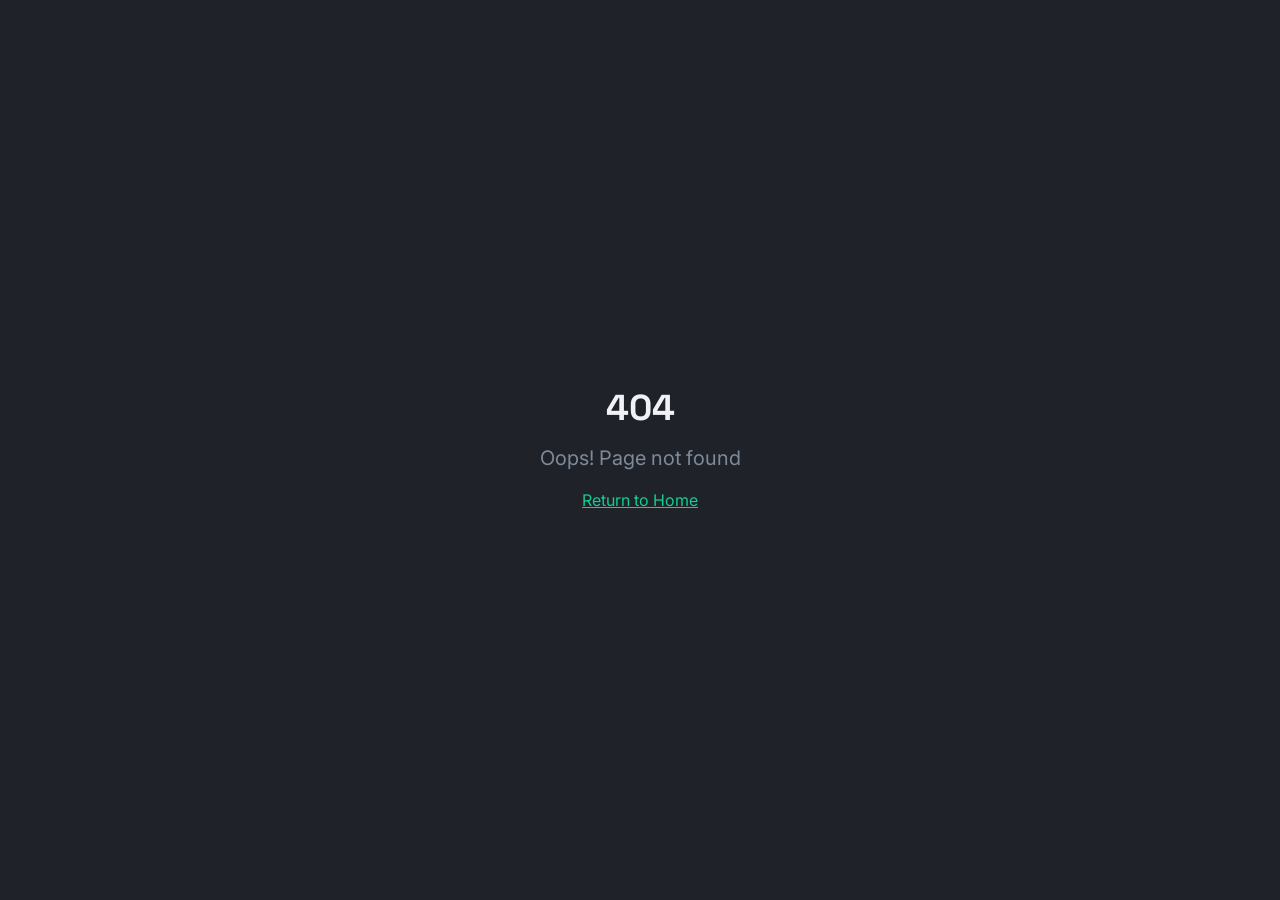
==== index.html @ d5537edb "Initial commit" ====
<!DOCTYPE html>
<html lang="en">
<head>
  <meta charset="UTF-8">
  <meta name="viewport" content="width=device-width, initial-scale=1.0">
  <title>Calculadora de Performance Imobiliária</title>
  <meta name="description" content="Simule a performance da sua imobiliária com campanhas de marketing">
  <link rel="preconnect" href="https://fonts.googleapis.com">
  <link rel="preconnect" href="https://fonts.gstatic.com" crossorigin>
  <link href="https://fonts.googleapis.com/css2?family=Inter:wght@400;500;600;700&family=Space+Grotesk:wght@400;500;600;700&display=swap" rel="stylesheet">
  <link rel="stylesheet" crossorigin href="/assets/index-DenTA7tx.css">
</head>
<body>
  <div id="root"></div>
  <script type="module" crossorigin src="/assets/index-PI33O_qY.js"></script>
</body>
</html>
---- assets/index-DenTA7tx.css ----
*,:before,:after{--tw-border-spacing-x: 0;--tw-border-spacing-y: 0;--tw-translate-x: 0;--tw-translate-y: 0;--tw-rotate: 0;--tw-skew-x: 0;--tw-skew-y: 0;--tw-scale-x: 1;--tw-scale-y: 1;--tw-pan-x: ;--tw-pan-y: ;--tw-pinch-zoom: ;--tw-scroll-snap-strictness: proximity;--tw-gradient-from-position: ;--tw-gradient-via-position: ;--tw-gradient-to-position: ;--tw-ordinal: ;--tw-slashed-zero: ;--tw-numeric-figure: ;--tw-numeric-spacing: ;--tw-numeric-fraction: ;--tw-ring-inset: ;--tw-ring-offset-width: 0px;--tw-ring-offset-color: #fff;--tw-ring-color: rgb(59 130 246 / .5);--tw-ring-offset-shadow: 0 0 #0000;--tw-ring-shadow: 0 0 #0000;--tw-shadow: 0 0 #0000;--tw-shadow-colored: 0 0 #0000;--tw-blur: ;--tw-brightness: ;--tw-contrast: ;--tw-grayscale: ;--tw-hue-rotate: ;--tw-invert: ;--tw-saturate: ;--tw-sepia: ;--tw-drop-shadow: ;--tw-backdrop-blur: ;--tw-backdrop-brightness: ;--tw-backdrop-contrast: ;--tw-backdrop-grayscale: ;--tw-backdrop-hue-rotate: ;--tw-backdrop-invert: ;--tw-backdrop-opacity: ;--tw-backdrop-saturate: ;--tw-backdrop-sepia: ;--tw-contain-size: ;--tw-contain-layout: ;--tw-contain-paint: ;--tw-contain-style: }::backdrop{--tw-border-spacing-x: 0;--tw-border-spacing-y: 0;--tw-translate-x: 0;--tw-translate-y: 0;--tw-rotate: 0;--tw-skew-x: 0;--tw-skew-y: 0;--tw-scale-x: 1;--tw-scale-y: 1;--tw-pan-x: ;--tw-pan-y: ;--tw-pinch-zoom: ;--tw-scroll-snap-strictness: proximity;--tw-gradient-from-position: ;--tw-gradient-via-position: ;--tw-gradient-to-position: ;--tw-ordinal: ;--tw-slashed-zero: ;--tw-numeric-figure: ;--tw-numeric-spacing: ;--tw-numeric-fraction: ;--tw-ring-inset: ;--tw-ring-offset-width: 0px;--tw-ring-offset-color: #fff;--tw-ring-color: rgb(59 130 246 / .5);--tw-ring-offset-shadow: 0 0 #0000;--tw-ring-shadow: 0 0 #0000;--tw-shadow: 0 0 #0000;--tw-shadow-colored: 0 0 #0000;--tw-blur: ;--tw-brightness: ;--tw-contrast: ;--tw-grayscale: ;--tw-hue-rotate: ;--tw-invert: ;--tw-saturate: ;--tw-sepia: ;--tw-drop-shadow: ;--tw-backdrop-blur: ;--tw-backdrop-brightness: ;--tw-backdrop-contrast: ;--tw-backdrop-grayscale: ;--tw-backdrop-hue-rotate: ;--tw-backdrop-invert: ;--tw-backdrop-opacity: ;--tw-backdrop-saturate: ;--tw-backdrop-sepia: ;--tw-contain-size: ;--tw-contain-layout: ;--tw-contain-paint: ;--tw-contain-style: }*,:before,:after{box-sizing:border-box;border-width:0;border-style:solid;border-color:#e5e7eb}:before,:after{--tw-content: ""}html,:host{line-height:1.5;-webkit-text-size-adjust:100%;-moz-tab-size:4;-o-tab-size:4;tab-size:4;font-family:ui-sans-serif,system-ui,sans-serif,"Apple Color Emoji","Segoe UI Emoji",Segoe UI Symbol,"Noto Color Emoji";font-feature-settings:normal;font-variation-settings:normal;-webkit-tap-highlight-color:transparent}body{margin:0;line-height:inherit}hr{height:0;color:inherit;border-top-width:1px}abbr:where([title]){-webkit-text-decoration:underline dotted;text-decoration:underline dotted}h1,h2,h3,h4,h5,h6{font-size:inherit;font-weight:inherit}a{color:inherit;text-decoration:inherit}b,strong{font-weight:bolder}code,kbd,samp,pre{font-family:ui-monospace,SFMono-Regular,Menlo,Monaco,Consolas,Liberation Mono,Courier New,monospace;font-feature-settings:normal;font-variation-settings:normal;font-size:1em}small{font-size:80%}sub,sup{font-size:75%;line-height:0;position:relative;vertical-align:baseline}sub{bottom:-.25em}sup{top:-.5em}table{text-indent:0;border-color:inherit;border-collapse:collapse}button,input,optgroup,select,textarea{font-family:inherit;font-feature-settings:inherit;font-variation-settings:inherit;font-size:100%;font-weight:inherit;line-height:inherit;letter-spacing:inherit;color:inherit;margin:0;padding:0}button,select{text-transform:none}button,input:where([type=button]),input:where([type=reset]),input:where([type=submit]){-webkit-appearance:button;background-color:transparent;background-image:none}:-moz-focusring{outline:auto}:-moz-ui-invalid{box-shadow:none}progress{vertical-align:baseline}::-webkit-inner-spin-button,::-webkit-outer-spin-button{height:auto}[type=search]{-webkit-appearance:textfield;outline-offset:-2px}::-webkit-search-decoration{-webkit-appearance:none}::-webkit-file-upload-button{-webkit-appearance:button;font:inherit}summary{display:list-item}blockquote,dl,dd,h1,h2,h3,h4,h5,h6,hr,figure,p,pre{margin:0}fieldset{margin:0;padding:0}legend{padding:0}ol,ul,menu{list-style:none;margin:0;padding:0}dialog{padding:0}textarea{resize:vertical}input::-moz-placeholder,textarea::-moz-placeholder{opacity:1;color:#9ca3af}input::placeholder,textarea::placeholder{opacity:1;color:#9ca3af}button,[role=button]{cursor:pointer}:disabled{cursor:default}img,svg,video,canvas,audio,iframe,embed,object{display:block;vertical-align:middle}img,video{max-width:100%;height:auto}[hidden]:where(:not([hidden=until-found])){display:none}:root{--background: 220 20% 7%;--foreground: 210 20% 95%;--card: 220 18% 10%;--card-foreground: 210 20% 95%;--popover: 220 18% 10%;--popover-foreground: 210 20% 95%;--primary: 160 84% 44%;--primary-foreground: 220 20% 7%;--secondary: 220 16% 16%;--secondary-foreground: 210 20% 85%;--muted: 220 14% 14%;--muted-foreground: 215 12% 55%;--accent: 160 60% 30%;--accent-foreground: 210 20% 95%;--destructive: 0 84.2% 60.2%;--destructive-foreground: 210 40% 98%;--border: 220 14% 18%;--input: 220 14% 18%;--ring: 160 84% 44%;--radius: .75rem;--sidebar-background: 220 18% 10%;--sidebar-foreground: 210 20% 85%;--sidebar-primary: 160 84% 44%;--sidebar-primary-foreground: 220 20% 7%;--sidebar-accent: 220 16% 16%;--sidebar-accent-foreground: 210 20% 85%;--sidebar-border: 220 14% 18%;--sidebar-ring: 160 84% 44%;--result-gradient-start: 160 84% 44%;--result-gradient-end: 175 70% 40%;--surface-glow: 160 84% 44%}*{border-color:hsl(var(--border))}body{background-color:hsl(var(--background));font-family:ui-sans-serif,system-ui,sans-serif,"Apple Color Emoji","Segoe UI Emoji",Segoe UI Symbol,"Noto Color Emoji";color:hsl(var(--foreground));font-family:Inter,sans-serif}h1,h2,h3,h4,h5,h6{font-family:Space Grotesk,sans-serif}.sr-only{position:absolute;width:1px;height:1px;padding:0;margin:-1px;overflow:hidden;clip:rect(0,0,0,0);white-space:nowrap;border-width:0}.pointer-events-none{pointer-events:none}.pointer-events-auto{pointer-events:auto}.visible{visibility:visible}.invisible{visibility:hidden}.fixed{position:fixed}.absolute{position:absolute}.relative{position:relative}.inset-0{top:0;right:0;bottom:0;left:0}.inset-x-0{left:0;right:0}.inset-y-0{top:0;bottom:0}.-bottom-12{bottom:-3rem}.-left-12{left:-3rem}.-right-12{right:-3rem}.-top-12{top:-3rem}.bottom-0{bottom:0}.left-0{left:0}.left-1{left:.25rem}.left-1\/2{left:50%}.left-2{left:.5rem}.left-\[50\%\]{left:50%}.right-0{right:0}.right-1{right:.25rem}.right-2{right:.5rem}.right-3{right:.75rem}.right-4{right:1rem}.top-0{top:0}.top-1\.5{top:.375rem}.top-1\/2{top:50%}.top-2{top:.5rem}.top-3\.5{top:.875rem}.top-4{top:1rem}.top-\[1px\]{top:1px}.top-\[50\%\]{top:50%}.top-\[60\%\]{top:60%}.top-full{top:100%}.z-10{z-index:10}.z-20{z-index:20}.z-50{z-index:50}.z-\[100\]{z-index:100}.z-\[1\]{z-index:1}.-mx-1{margin-left:-.25rem;margin-right:-.25rem}.mx-2{margin-left:.5rem;margin-right:.5rem}.mx-3\.5{margin-left:.875rem;margin-right:.875rem}.mx-auto{margin-left:auto;margin-right:auto}.my-0\.5{margin-top:.125rem;margin-bottom:.125rem}.my-1{margin-top:.25rem;margin-bottom:.25rem}.-ml-4{margin-left:-1rem}.-mt-4{margin-top:-1rem}.mb-1{margin-bottom:.25rem}.mb-12{margin-bottom:3rem}.mb-3{margin-bottom:.75rem}.mb-4{margin-bottom:1rem}.mb-5{margin-bottom:1.25rem}.ml-1{margin-left:.25rem}.ml-auto{margin-left:auto}.mr-2{margin-right:.5rem}.mt-1\.5{margin-top:.375rem}.mt-2{margin-top:.5rem}.mt-24{margin-top:6rem}.mt-4{margin-top:1rem}.mt-auto{margin-top:auto}.block{display:block}.inline-block{display:inline-block}.flex{display:flex}.inline-flex{display:inline-flex}.table{display:table}.grid{display:grid}.hidden{display:none}.aspect-square{aspect-ratio:1 / 1}.aspect-video{aspect-ratio:16 / 9}.size-4{width:1rem;height:1rem}.h-1\.5{height:.375rem}.h-10{height:2.5rem}.h-11{height:2.75rem}.h-12{height:3rem}.h-2{height:.5rem}.h-2\.5{height:.625rem}.h-3{height:.75rem}.h-3\.5{height:.875rem}.h-4{height:1rem}.h-5{height:1.25rem}.h-6{height:1.5rem}.h-7{height:1.75rem}.h-8{height:2rem}.h-9{height:2.25rem}.h-\[1px\]{height:1px}.h-\[var\(--radix-navigation-menu-viewport-height\)\]{height:var(--radix-navigation-menu-viewport-height)}.h-\[var\(--radix-select-trigger-height\)\]{height:var(--radix-select-trigger-height)}.h-auto{height:auto}.h-full{height:100%}.h-px{height:1px}.h-svh{height:100svh}.max-h-96{max-height:24rem}.max-h-\[300px\]{max-height:300px}.max-h-screen{max-height:100vh}.min-h-0{min-height:0px}.min-h-\[80px\]{min-height:80px}.min-h-screen{min-height:100vh}.min-h-svh{min-height:100svh}.w-0{width:0px}.w-1{width:.25rem}.w-10{width:2.5rem}.w-11{width:2.75rem}.w-2{width:.5rem}.w-2\.5{width:.625rem}.w-3{width:.75rem}.w-3\.5{width:.875rem}.w-3\/4{width:75%}.w-4{width:1rem}.w-5{width:1.25rem}.w-64{width:16rem}.w-7{width:1.75rem}.w-72{width:18rem}.w-8{width:2rem}.w-9{width:2.25rem}.w-\[--sidebar-width\]{width:var(--sidebar-width)}.w-\[100px\]{width:100px}.w-\[1px\]{width:1px}.w-auto{width:auto}.w-full{width:100%}.w-max{width:-moz-max-content;width:max-content}.w-px{width:1px}.min-w-0{min-width:0px}.min-w-5{min-width:1.25rem}.min-w-\[12rem\]{min-width:12rem}.min-w-\[8rem\]{min-width:8rem}.min-w-\[var\(--radix-select-trigger-width\)\]{min-width:var(--radix-select-trigger-width)}.max-w-6xl{max-width:72rem}.max-w-\[--skeleton-width\]{max-width:var(--skeleton-width)}.max-w-lg{max-width:32rem}.max-w-max{max-width:-moz-max-content;max-width:max-content}.flex-1{flex:1 1 0%}.shrink-0{flex-shrink:0}.grow{flex-grow:1}.grow-0{flex-grow:0}.basis-full{flex-basis:100%}.caption-bottom{caption-side:bottom}.border-collapse{border-collapse:collapse}.-translate-x-1\/2{--tw-translate-x: -50%;transform:translate(var(--tw-translate-x),var(--tw-translate-y)) rotate(var(--tw-rotate)) skew(var(--tw-skew-x)) skewY(var(--tw-skew-y)) scaleX(var(--tw-scale-x)) scaleY(var(--tw-scale-y))}.-translate-x-px{--tw-translate-x: -1px;transform:translate(var(--tw-translate-x),var(--tw-translate-y)) rotate(var(--tw-rotate)) skew(var(--tw-skew-x)) skewY(var(--tw-skew-y)) scaleX(var(--tw-scale-x)) scaleY(var(--tw-scale-y))}.-translate-y-1\/2{--tw-translate-y: -50%;transform:translate(var(--tw-translate-x),var(--tw-translate-y)) rotate(var(--tw-rotate)) skew(var(--tw-skew-x)) skewY(var(--tw-skew-y)) scaleX(var(--tw-scale-x)) scaleY(var(--tw-scale-y))}.translate-x-\[-50\%\]{--tw-translate-x: -50%;transform:translate(var(--tw-translate-x),var(--tw-translate-y)) rotate(var(--tw-rotate)) skew(var(--tw-skew-x)) skewY(var(--tw-skew-y)) scaleX(var(--tw-scale-x)) scaleY(var(--tw-scale-y))}.translate-x-px{--tw-translate-x: 1px;transform:translate(var(--tw-translate-x),var(--tw-translate-y)) rotate(var(--tw-rotate)) skew(var(--tw-skew-x)) skewY(var(--tw-skew-y)) scaleX(var(--tw-scale-x)) scaleY(var(--tw-scale-y))}.translate-y-\[-50\%\]{--tw-translate-y: -50%;transform:translate(var(--tw-translate-x),var(--tw-translate-y)) rotate(var(--tw-rotate)) skew(var(--tw-skew-x)) skewY(var(--tw-skew-y)) scaleX(var(--tw-scale-x)) scaleY(var(--tw-scale-y))}.rotate-45{--tw-rotate: 45deg;transform:translate(var(--tw-translate-x),var(--tw-translate-y)) rotate(var(--tw-rotate)) skew(var(--tw-skew-x)) skewY(var(--tw-skew-y)) scaleX(var(--tw-scale-x)) scaleY(var(--tw-scale-y))}.rotate-90{--tw-rotate: 90deg;transform:translate(var(--tw-translate-x),var(--tw-translate-y)) rotate(var(--tw-rotate)) skew(var(--tw-skew-x)) skewY(var(--tw-skew-y)) scaleX(var(--tw-scale-x)) scaleY(var(--tw-scale-y))}.transform{transform:translate(var(--tw-translate-x),var(--tw-translate-y)) rotate(var(--tw-rotate)) skew(var(--tw-skew-x)) skewY(var(--tw-skew-y)) scaleX(var(--tw-scale-x)) scaleY(var(--tw-scale-y))}@keyframes pulse{50%{opacity:.5}}.animate-pulse{animation:pulse 2s cubic-bezier(.4,0,.6,1) infinite}.cursor-default{cursor:default}.cursor-pointer{cursor:pointer}.touch-none{touch-action:none}.select-none{-webkit-user-select:none;-moz-user-select:none;user-select:none}.list-none{list-style-type:none}.grid-cols-1{grid-template-columns:repeat(1,minmax(0,1fr))}.grid-cols-2{grid-template-columns:repeat(2,minmax(0,1fr))}.flex-row{flex-direction:row}.flex-col{flex-direction:column}.flex-col-reverse{flex-direction:column-reverse}.flex-wrap{flex-wrap:wrap}.items-start{align-items:flex-start}.items-end{align-items:flex-end}.items-center{align-items:center}.items-stretch{align-items:stretch}.justify-center{justify-content:center}.justify-between{justify-content:space-between}.gap-1{gap:.25rem}.gap-1\.5{gap:.375rem}.gap-2{gap:.5rem}.gap-4{gap:1rem}.gap-8{gap:2rem}.space-x-1>:not([hidden])~:not([hidden]){--tw-space-x-reverse: 0;margin-right:calc(.25rem * var(--tw-space-x-reverse));margin-left:calc(.25rem * calc(1 - var(--tw-space-x-reverse)))}.space-x-4>:not([hidden])~:not([hidden]){--tw-space-x-reverse: 0;margin-right:calc(1rem * var(--tw-space-x-reverse));margin-left:calc(1rem * calc(1 - var(--tw-space-x-reverse)))}.space-y-1>:not([hidden])~:not([hidden]){--tw-space-y-reverse: 0;margin-top:calc(.25rem * calc(1 - var(--tw-space-y-reverse)));margin-bottom:calc(.25rem * var(--tw-space-y-reverse))}.space-y-1\.5>:not([hidden])~:not([hidden]){--tw-space-y-reverse: 0;margin-top:calc(.375rem * calc(1 - var(--tw-space-y-reverse)));margin-bottom:calc(.375rem * var(--tw-space-y-reverse))}.space-y-2>:not([hidden])~:not([hidden]){--tw-space-y-reverse: 0;margin-top:calc(.5rem * calc(1 - var(--tw-space-y-reverse)));margin-bottom:calc(.5rem * var(--tw-space-y-reverse))}.space-y-3>:not([hidden])~:not([hidden]){--tw-space-y-reverse: 0;margin-top:calc(.75rem * calc(1 - var(--tw-space-y-reverse)));margin-bottom:calc(.75rem * var(--tw-space-y-reverse))}.space-y-4>:not([hidden])~:not([hidden]){--tw-space-y-reverse: 0;margin-top:calc(1rem * calc(1 - var(--tw-space-y-reverse)));margin-bottom:calc(1rem * var(--tw-space-y-reverse))}.space-y-5>:not([hidden])~:not([hidden]){--tw-space-y-reverse: 0;margin-top:calc(1.25rem * calc(1 - var(--tw-space-y-reverse)));margin-bottom:calc(1.25rem * var(--tw-space-y-reverse))}.space-y-6>:not([hidden])~:not([hidden]){--tw-space-y-reverse: 0;margin-top:calc(1.5rem * calc(1 - var(--tw-space-y-reverse)));margin-bottom:calc(1.5rem * var(--tw-space-y-reverse))}.overflow-auto{overflow:auto}.overflow-hidden{overflow:hidden}.overflow-y-auto{overflow-y:auto}.overflow-x-hidden{overflow-x:hidden}.whitespace-nowrap{white-space:nowrap}.break-words{overflow-wrap:break-word}.rounded-2xl{border-radius:1rem}.rounded-\[2px\]{border-radius:2px}.rounded-\[inherit\]{border-radius:inherit}.rounded-full{border-radius:9999px}.rounded-lg{border-radius:var(--radius)}.rounded-md{border-radius:calc(var(--radius) - 2px)}.rounded-sm{border-radius:calc(var(--radius) - 4px)}.rounded-xl{border-radius:.75rem}.rounded-t-\[10px\]{border-top-left-radius:10px;border-top-right-radius:10px}.rounded-tl-sm{border-top-left-radius:calc(var(--radius) - 4px)}.border{border-width:1px}.border-2{border-width:2px}.border-\[1\.5px\]{border-width:1.5px}.border-y{border-top-width:1px;border-bottom-width:1px}.border-b{border-bottom-width:1px}.border-l{border-left-width:1px}.border-r{border-right-width:1px}.border-t{border-top-width:1px}.border-dashed{border-style:dashed}.border-\[--color-border\]{border-color:var(--color-border)}.border-border{border-color:hsl(var(--border))}.border-border\/50{border-color:hsl(var(--border) / .5)}.border-destructive{border-color:hsl(var(--destructive))}.border-destructive\/50{border-color:hsl(var(--destructive) / .5)}.border-input{border-color:hsl(var(--input))}.border-primary{border-color:hsl(var(--primary))}.border-primary\/20{border-color:hsl(var(--primary) / .2)}.border-primary\/25{border-color:hsl(var(--primary) / .25)}.border-sidebar-border{border-color:hsl(var(--sidebar-border))}.border-transparent{border-color:transparent}.border-l-transparent{border-left-color:transparent}.border-t-transparent{border-top-color:transparent}.bg-\[--color-bg\]{background-color:var(--color-bg)}.bg-accent{background-color:hsl(var(--accent))}.bg-amber-400{--tw-bg-opacity: 1;background-color:rgb(251 191 36 / var(--tw-bg-opacity, 1))}.bg-background{background-color:hsl(var(--background))}.bg-black\/80{background-color:#000c}.bg-border{background-color:hsl(var(--border))}.bg-card{background-color:hsl(var(--card))}.bg-destructive{background-color:hsl(var(--destructive))}.bg-emerald-400{--tw-bg-opacity: 1;background-color:rgb(52 211 153 / var(--tw-bg-opacity, 1))}.bg-foreground{background-color:hsl(var(--foreground))}.bg-muted{background-color:hsl(var(--muted))}.bg-muted\/50{background-color:hsl(var(--muted) / .5)}.bg-popover{background-color:hsl(var(--popover))}.bg-primary{background-color:hsl(var(--primary))}.bg-primary\/10{background-color:hsl(var(--primary) / .1)}.bg-red-400{--tw-bg-opacity: 1;background-color:rgb(248 113 113 / var(--tw-bg-opacity, 1))}.bg-secondary{background-color:hsl(var(--secondary))}.bg-sidebar{background-color:hsl(var(--sidebar-background))}.bg-sidebar-border{background-color:hsl(var(--sidebar-border))}.bg-sky-400{--tw-bg-opacity: 1;background-color:rgb(56 189 248 / var(--tw-bg-opacity, 1))}.bg-transparent{background-color:transparent}.bg-gradient-to-br{background-image:linear-gradient(to bottom right,var(--tw-gradient-stops))}.to-accent\/5{--tw-gradient-to: hsl(var(--accent) / .05) var(--tw-gradient-to-position)}.fill-current{fill:currentColor}.p-0{padding:0}.p-1{padding:.25rem}.p-2{padding:.5rem}.p-3{padding:.75rem}.p-4{padding:1rem}.p-6{padding:1.5rem}.p-\[1px\]{padding:1px}.px-1{padding-left:.25rem;padding-right:.25rem}.px-2{padding-left:.5rem;padding-right:.5rem}.px-2\.5{padding-left:.625rem;padding-right:.625rem}.px-3{padding-left:.75rem;padding-right:.75rem}.px-4{padding-left:1rem;padding-right:1rem}.px-5{padding-left:1.25rem;padding-right:1.25rem}.px-8{padding-left:2rem;padding-right:2rem}.py-0\.5{padding-top:.125rem;padding-bottom:.125rem}.py-1{padding-top:.25rem;padding-bottom:.25rem}.py-1\.5{padding-top:.375rem;padding-bottom:.375rem}.py-10{padding-top:2.5rem;padding-bottom:2.5rem}.py-2{padding-top:.5rem;padding-bottom:.5rem}.py-3{padding-top:.75rem;padding-bottom:.75rem}.py-3\.5{padding-top:.875rem;padding-bottom:.875rem}.py-4{padding-top:1rem;padding-bottom:1rem}.py-6{padding-top:1.5rem;padding-bottom:1.5rem}.pb-3{padding-bottom:.75rem}.pb-4{padding-bottom:1rem}.pl-2\.5{padding-left:.625rem}.pl-4{padding-left:1rem}.pl-8{padding-left:2rem}.pr-2{padding-right:.5rem}.pr-2\.5{padding-right:.625rem}.pr-8{padding-right:2rem}.pt-0{padding-top:0}.pt-1{padding-top:.25rem}.pt-3{padding-top:.75rem}.pt-4{padding-top:1rem}.pt-5{padding-top:1.25rem}.text-left{text-align:left}.text-center{text-align:center}.align-middle{vertical-align:middle}.font-mono{font-family:ui-monospace,SFMono-Regular,Menlo,Monaco,Consolas,Liberation Mono,Courier New,monospace}.text-2xl{font-size:1.5rem;line-height:2rem}.text-3xl{font-size:1.875rem;line-height:2.25rem}.text-4xl{font-size:2.25rem;line-height:2.5rem}.text-\[0\.8rem\]{font-size:.8rem}.text-\[10px\]{font-size:10px}.text-\[11px\]{font-size:11px}.text-base{font-size:1rem;line-height:1.5rem}.text-lg{font-size:1.125rem;line-height:1.75rem}.text-sm{font-size:.875rem;line-height:1.25rem}.text-xl{font-size:1.25rem;line-height:1.75rem}.text-xs{font-size:.75rem;line-height:1rem}.font-bold{font-weight:700}.font-medium{font-weight:500}.font-normal{font-weight:400}.font-semibold{font-weight:600}.uppercase{text-transform:uppercase}.tabular-nums{--tw-numeric-spacing: tabular-nums;font-variant-numeric:var(--tw-ordinal) var(--tw-slashed-zero) var(--tw-numeric-figure) var(--tw-numeric-spacing) var(--tw-numeric-fraction)}.leading-none{line-height:1}.leading-tight{line-height:1.25}.tracking-tight{letter-spacing:-.025em}.tracking-wider{letter-spacing:.05em}.tracking-widest{letter-spacing:.1em}.text-accent-foreground{color:hsl(var(--accent-foreground))}.text-amber-400{--tw-text-opacity: 1;color:rgb(251 191 36 / var(--tw-text-opacity, 1))}.text-card-foreground{color:hsl(var(--card-foreground))}.text-current{color:currentColor}.text-destructive{color:hsl(var(--destructive))}.text-destructive-foreground{color:hsl(var(--destructive-foreground))}.text-emerald-400{--tw-text-opacity: 1;color:rgb(52 211 153 / var(--tw-text-opacity, 1))}.text-foreground{color:hsl(var(--foreground))}.text-foreground\/50{color:hsl(var(--foreground) / .5)}.text-muted-foreground{color:hsl(var(--muted-foreground))}.text-muted-foreground\/60{color:hsl(var(--muted-foreground) / .6)}.text-popover-foreground{color:hsl(var(--popover-foreground))}.text-primary{color:hsl(var(--primary))}.text-primary-foreground{color:hsl(var(--primary-foreground))}.text-red-400{--tw-text-opacity: 1;color:rgb(248 113 113 / var(--tw-text-opacity, 1))}.text-secondary-foreground{color:hsl(var(--secondary-foreground))}.text-sidebar-foreground{color:hsl(var(--sidebar-foreground))}.text-sidebar-foreground\/70{color:hsl(var(--sidebar-foreground) / .7)}.text-sky-400{--tw-text-opacity: 1;color:rgb(56 189 248 / var(--tw-text-opacity, 1))}.underline{text-decoration-line:underline}.underline-offset-4{text-underline-offset:4px}.opacity-0{opacity:0}.opacity-50{opacity:.5}.opacity-60{opacity:.6}.opacity-70{opacity:.7}.opacity-90{opacity:.9}.shadow-\[0_0_0_1px_hsl\(var\(--sidebar-border\)\)\]{--tw-shadow: 0 0 0 1px hsl(var(--sidebar-border));--tw-shadow-colored: 0 0 0 1px var(--tw-shadow-color);box-shadow:var(--tw-ring-offset-shadow, 0 0 #0000),var(--tw-ring-shadow, 0 0 #0000),var(--tw-shadow)}.shadow-lg{--tw-shadow: 0 10px 15px -3px rgb(0 0 0 / .1), 0 4px 6px -4px rgb(0 0 0 / .1);--tw-shadow-colored: 0 10px 15px -3px var(--tw-shadow-color), 0 4px 6px -4px var(--tw-shadow-color);box-shadow:var(--tw-ring-offset-shadow, 0 0 #0000),var(--tw-ring-shadow, 0 0 #0000),var(--tw-shadow)}.shadow-md{--tw-shadow: 0 4px 6px -1px rgb(0 0 0 / .1), 0 2px 4px -2px rgb(0 0 0 / .1);--tw-shadow-colored: 0 4px 6px -1px var(--tw-shadow-color), 0 2px 4px -2px var(--tw-shadow-color);box-shadow:var(--tw-ring-offset-shadow, 0 0 #0000),var(--tw-ring-shadow, 0 0 #0000),var(--tw-shadow)}.shadow-none{--tw-shadow: 0 0 #0000;--tw-shadow-colored: 0 0 #0000;box-shadow:var(--tw-ring-offset-shadow, 0 0 #0000),var(--tw-ring-shadow, 0 0 #0000),var(--tw-shadow)}.shadow-sm{--tw-shadow: 0 1px 2px 0 rgb(0 0 0 / .05);--tw-shadow-colored: 0 1px 2px 0 var(--tw-shadow-color);box-shadow:var(--tw-ring-offset-shadow, 0 0 #0000),var(--tw-ring-shadow, 0 0 #0000),var(--tw-shadow)}.shadow-xl{--tw-shadow: 0 20px 25px -5px rgb(0 0 0 / .1), 0 8px 10px -6px rgb(0 0 0 / .1);--tw-shadow-colored: 0 20px 25px -5px var(--tw-shadow-color), 0 8px 10px -6px var(--tw-shadow-color);box-shadow:var(--tw-ring-offset-shadow, 0 0 #0000),var(--tw-ring-shadow, 0 0 #0000),var(--tw-shadow)}.shadow-black\/20{--tw-shadow-color: rgb(0 0 0 / .2);--tw-shadow: var(--tw-shadow-colored)}.shadow-primary\/5{--tw-shadow-color: hsl(var(--primary) / .05);--tw-shadow: var(--tw-shadow-colored)}.outline-none{outline:2px solid transparent;outline-offset:2px}.outline{outline-style:solid}.ring-0{--tw-ring-offset-shadow: var(--tw-ring-inset) 0 0 0 var(--tw-ring-offset-width) var(--tw-ring-offset-color);--tw-ring-shadow: var(--tw-ring-inset) 0 0 0 calc(0px + var(--tw-ring-offset-width)) var(--tw-ring-color);box-shadow:var(--tw-ring-offset-shadow),var(--tw-ring-shadow),var(--tw-shadow, 0 0 #0000)}.ring-2{--tw-ring-offset-shadow: var(--tw-ring-inset) 0 0 0 var(--tw-ring-offset-width) var(--tw-ring-offset-color);--tw-ring-shadow: var(--tw-ring-inset) 0 0 0 calc(2px + var(--tw-ring-offset-width)) var(--tw-ring-color);box-shadow:var(--tw-ring-offset-shadow),var(--tw-ring-shadow),var(--tw-shadow, 0 0 #0000)}.ring-ring{--tw-ring-color: hsl(var(--ring))}.ring-sidebar-ring{--tw-ring-color: hsl(var(--sidebar-ring))}.ring-offset-background{--tw-ring-offset-color: hsl(var(--background))}.filter{filter:var(--tw-blur) var(--tw-brightness) var(--tw-contrast) var(--tw-grayscale) var(--tw-hue-rotate) var(--tw-invert) var(--tw-saturate) var(--tw-sepia) var(--tw-drop-shadow)}.transition{transition-property:color,background-color,border-color,text-decoration-color,fill,stroke,opacity,box-shadow,transform,filter,-webkit-backdrop-filter;transition-property:color,background-color,border-color,text-decoration-color,fill,stroke,opacity,box-shadow,transform,filter,backdrop-filter;transition-property:color,background-color,border-color,text-decoration-color,fill,stroke,opacity,box-shadow,transform,filter,backdrop-filter,-webkit-backdrop-filter;transition-timing-function:cubic-bezier(.4,0,.2,1);transition-duration:.15s}.transition-\[left\,right\,width\]{transition-property:left,right,width;transition-timing-function:cubic-bezier(.4,0,.2,1);transition-duration:.15s}.transition-\[margin\,opa\]{transition-property:margin,opa;transition-timing-function:cubic-bezier(.4,0,.2,1);transition-duration:.15s}.transition-\[width\,height\,padding\]{transition-property:width,height,padding;transition-timing-function:cubic-bezier(.4,0,.2,1);transition-duration:.15s}.transition-\[width\]{transition-property:width;transition-timing-function:cubic-bezier(.4,0,.2,1);transition-duration:.15s}.transition-all{transition-property:all;transition-timing-function:cubic-bezier(.4,0,.2,1);transition-duration:.15s}.transition-colors{transition-property:color,background-color,border-color,text-decoration-color,fill,stroke;transition-timing-function:cubic-bezier(.4,0,.2,1);transition-duration:.15s}.transition-opacity{transition-property:opacity;transition-timing-function:cubic-bezier(.4,0,.2,1);transition-duration:.15s}.transition-transform{transition-property:transform;transition-timing-function:cubic-bezier(.4,0,.2,1);transition-duration:.15s}.duration-1000{transition-duration:1s}.duration-200{transition-duration:.2s}.duration-300{transition-duration:.3s}.ease-in-out{transition-timing-function:cubic-bezier(.4,0,.2,1)}.ease-linear{transition-timing-function:linear}@keyframes enter{0%{opacity:var(--tw-enter-opacity, 1);transform:translate3d(var(--tw-enter-translate-x, 0),var(--tw-enter-translate-y, 0),0) scale3d(var(--tw-enter-scale, 1),var(--tw-enter-scale, 1),var(--tw-enter-scale, 1)) rotate(var(--tw-enter-rotate, 0))}}@keyframes exit{to{opacity:var(--tw-exit-opacity, 1);transform:translate3d(var(--tw-exit-translate-x, 0),var(--tw-exit-translate-y, 0),0) scale3d(var(--tw-exit-scale, 1),var(--tw-exit-scale, 1),var(--tw-exit-scale, 1)) rotate(var(--tw-exit-rotate, 0))}}.animate-in{animation-name:enter;animation-duration:.15s;--tw-enter-opacity: initial;--tw-enter-scale: initial;--tw-enter-rotate: initial;--tw-enter-translate-x: initial;--tw-enter-translate-y: initial}.fade-in-0{--tw-enter-opacity: 0}.fade-in-80{--tw-enter-opacity: .8}.zoom-in-95{--tw-enter-scale: .95}.duration-1000{animation-duration:1s}.duration-200{animation-duration:.2s}.duration-300{animation-duration:.3s}.ease-in-out{animation-timing-function:cubic-bezier(.4,0,.2,1)}.ease-linear{animation-timing-function:linear}.file\:border-0::file-selector-button{border-width:0px}.file\:bg-transparent::file-selector-button{background-color:transparent}.file\:text-sm::file-selector-button{font-size:.875rem;line-height:1.25rem}.file\:font-medium::file-selector-button{font-weight:500}.file\:text-foreground::file-selector-button{color:hsl(var(--foreground))}.placeholder\:text-muted-foreground::-moz-placeholder{color:hsl(var(--muted-foreground))}.placeholder\:text-muted-foreground::placeholder{color:hsl(var(--muted-foreground))}.after\:absolute:after{content:var(--tw-content);position:absolute}.after\:-inset-2:after{content:var(--tw-content);top:-.5rem;right:-.5rem;bottom:-.5rem;left:-.5rem}.after\:inset-y-0:after{content:var(--tw-content);top:0;bottom:0}.after\:left-1\/2:after{content:var(--tw-content);left:50%}.after\:w-1:after{content:var(--tw-content);width:.25rem}.after\:w-\[2px\]:after{content:var(--tw-content);width:2px}.after\:-translate-x-1\/2:after{content:var(--tw-content);--tw-translate-x: -50%;transform:translate(var(--tw-translate-x),var(--tw-translate-y)) rotate(var(--tw-rotate)) skew(var(--tw-skew-x)) skewY(var(--tw-skew-y)) scaleX(var(--tw-scale-x)) scaleY(var(--tw-scale-y))}.first\:rounded-l-md:first-child{border-top-left-radius:calc(var(--radius) - 2px);border-bottom-left-radius:calc(var(--radius) - 2px)}.first\:border-l:first-child{border-left-width:1px}.last\:rounded-r-md:last-child{border-top-right-radius:calc(var(--radius) - 2px);border-bottom-right-radius:calc(var(--radius) - 2px)}.focus-within\:relative:focus-within{position:relative}.focus-within\:z-20:focus-within{z-index:20}.hover\:border-muted-foreground\/20:hover{border-color:hsl(var(--muted-foreground) / .2)}.hover\:bg-accent:hover{background-color:hsl(var(--accent))}.hover\:bg-destructive\/80:hover{background-color:hsl(var(--destructive) / .8)}.hover\:bg-destructive\/90:hover{background-color:hsl(var(--destructive) / .9)}.hover\:bg-muted:hover{background-color:hsl(var(--muted))}.hover\:bg-muted\/50:hover{background-color:hsl(var(--muted) / .5)}.hover\:bg-primary:hover{background-color:hsl(var(--primary))}.hover\:bg-primary\/80:hover{background-color:hsl(var(--primary) / .8)}.hover\:bg-primary\/90:hover{background-color:hsl(var(--primary) / .9)}.hover\:bg-secondary:hover{background-color:hsl(var(--secondary))}.hover\:bg-secondary\/80:hover{background-color:hsl(var(--secondary) / .8)}.hover\:bg-sidebar-accent:hover{background-color:hsl(var(--sidebar-accent))}.hover\:text-accent-foreground:hover{color:hsl(var(--accent-foreground))}.hover\:text-foreground:hover{color:hsl(var(--foreground))}.hover\:text-muted-foreground:hover{color:hsl(var(--muted-foreground))}.hover\:text-primary-foreground:hover{color:hsl(var(--primary-foreground))}.hover\:text-primary\/90:hover{color:hsl(var(--primary) / .9)}.hover\:text-sidebar-accent-foreground:hover{color:hsl(var(--sidebar-accent-foreground))}.hover\:underline:hover{text-decoration-line:underline}.hover\:opacity-100:hover{opacity:1}.hover\:shadow-\[0_0_0_1px_hsl\(var\(--sidebar-accent\)\)\]:hover{--tw-shadow: 0 0 0 1px hsl(var(--sidebar-accent));--tw-shadow-colored: 0 0 0 1px var(--tw-shadow-color);box-shadow:var(--tw-ring-offset-shadow, 0 0 #0000),var(--tw-ring-shadow, 0 0 #0000),var(--tw-shadow)}.hover\:after\:bg-sidebar-border:hover:after{content:var(--tw-content);background-color:hsl(var(--sidebar-border))}.focus\:bg-accent:focus{background-color:hsl(var(--accent))}.focus\:bg-primary:focus{background-color:hsl(var(--primary))}.focus\:text-accent-foreground:focus{color:hsl(var(--accent-foreground))}.focus\:text-primary-foreground:focus{color:hsl(var(--primary-foreground))}.focus\:opacity-100:focus{opacity:1}.focus\:outline-none:focus{outline:2px solid transparent;outline-offset:2px}.focus\:ring-2:focus{--tw-ring-offset-shadow: var(--tw-ring-inset) 0 0 0 var(--tw-ring-offset-width) var(--tw-ring-offset-color);--tw-ring-shadow: var(--tw-ring-inset) 0 0 0 calc(2px + var(--tw-ring-offset-width)) var(--tw-ring-color);box-shadow:var(--tw-ring-offset-shadow),var(--tw-ring-shadow),var(--tw-shadow, 0 0 #0000)}.focus\:ring-ring:focus{--tw-ring-color: hsl(var(--ring))}.focus\:ring-offset-2:focus{--tw-ring-offset-width: 2px}.focus-visible\:outline-none:focus-visible{outline:2px solid transparent;outline-offset:2px}.focus-visible\:ring-1:focus-visible{--tw-ring-offset-shadow: var(--tw-ring-inset) 0 0 0 var(--tw-ring-offset-width) var(--tw-ring-offset-color);--tw-ring-shadow: var(--tw-ring-inset) 0 0 0 calc(1px + var(--tw-ring-offset-width)) var(--tw-ring-color);box-shadow:var(--tw-ring-offset-shadow),var(--tw-ring-shadow),var(--tw-shadow, 0 0 #0000)}.focus-visible\:ring-2:focus-visible{--tw-ring-offset-shadow: var(--tw-ring-inset) 0 0 0 var(--tw-ring-offset-width) var(--tw-ring-offset-color);--tw-ring-shadow: var(--tw-ring-inset) 0 0 0 calc(2px + var(--tw-ring-offset-width)) var(--tw-ring-color);box-shadow:var(--tw-ring-offset-shadow),var(--tw-ring-shadow),var(--tw-shadow, 0 0 #0000)}.focus-visible\:ring-ring:focus-visible{--tw-ring-color: hsl(var(--ring))}.focus-visible\:ring-sidebar-ring:focus-visible{--tw-ring-color: hsl(var(--sidebar-ring))}.focus-visible\:ring-offset-1:focus-visible{--tw-ring-offset-width: 1px}.focus-visible\:ring-offset-2:focus-visible{--tw-ring-offset-width: 2px}.focus-visible\:ring-offset-background:focus-visible{--tw-ring-offset-color: hsl(var(--background))}.active\:bg-sidebar-accent:active{background-color:hsl(var(--sidebar-accent))}.active\:text-sidebar-accent-foreground:active{color:hsl(var(--sidebar-accent-foreground))}.disabled\:pointer-events-none:disabled{pointer-events:none}.disabled\:cursor-not-allowed:disabled{cursor:not-allowed}.disabled\:opacity-50:disabled{opacity:.5}.group\/menu-item:focus-within .group-focus-within\/menu-item\:opacity-100{opacity:1}.group\/menu-item:hover .group-hover\/menu-item\:opacity-100,.group:hover .group-hover\:opacity-100{opacity:1}.group.destructive .group-\[\.destructive\]\:border-muted\/40{border-color:hsl(var(--muted) / .4)}.group.toaster .group-\[\.toaster\]\:border-border{border-color:hsl(var(--border))}.group.toast .group-\[\.toast\]\:bg-muted{background-color:hsl(var(--muted))}.group.toast .group-\[\.toast\]\:bg-primary{background-color:hsl(var(--primary))}.group.toaster .group-\[\.toaster\]\:bg-background{background-color:hsl(var(--background))}.group.destructive .group-\[\.destructive\]\:text-red-300{--tw-text-opacity: 1;color:rgb(252 165 165 / var(--tw-text-opacity, 1))}.group.toast .group-\[\.toast\]\:text-muted-foreground{color:hsl(var(--muted-foreground))}.group.toast .group-\[\.toast\]\:text-primary-foreground{color:hsl(var(--primary-foreground))}.group.toaster .group-\[\.toaster\]\:text-foreground{color:hsl(var(--foreground))}.group.toaster .group-\[\.toaster\]\:shadow-lg{--tw-shadow: 0 10px 15px -3px rgb(0 0 0 / .1), 0 4px 6px -4px rgb(0 0 0 / .1);--tw-shadow-colored: 0 10px 15px -3px var(--tw-shadow-color), 0 4px 6px -4px var(--tw-shadow-color);box-shadow:var(--tw-ring-offset-shadow, 0 0 #0000),var(--tw-ring-shadow, 0 0 #0000),var(--tw-shadow)}.group.destructive .group-\[\.destructive\]\:hover\:border-destructive\/30:hover{border-color:hsl(var(--destructive) / .3)}.group.destructive .group-\[\.destructive\]\:hover\:bg-destructive:hover{background-color:hsl(var(--destructive))}.group.destructive .group-\[\.destructive\]\:hover\:text-destructive-foreground:hover{color:hsl(var(--destructive-foreground))}.group.destructive .group-\[\.destructive\]\:hover\:text-red-50:hover{--tw-text-opacity: 1;color:rgb(254 242 242 / var(--tw-text-opacity, 1))}.group.destructive .group-\[\.destructive\]\:focus\:ring-destructive:focus{--tw-ring-color: hsl(var(--destructive))}.group.destructive .group-\[\.destructive\]\:focus\:ring-red-400:focus{--tw-ring-opacity: 1;--tw-ring-color: rgb(248 113 113 / var(--tw-ring-opacity, 1))}.group.destructive .group-\[\.destructive\]\:focus\:ring-offset-red-600:focus{--tw-ring-offset-color: #dc2626}.peer\/menu-button:hover~.peer-hover\/menu-button\:text-sidebar-accent-foreground{color:hsl(var(--sidebar-accent-foreground))}.peer:disabled~.peer-disabled\:cursor-not-allowed{cursor:not-allowed}.peer:disabled~.peer-disabled\:opacity-70{opacity:.7}.has-\[\[data-variant\=inset\]\]\:bg-sidebar:has([data-variant=inset]){background-color:hsl(var(--sidebar-background))}.has-\[\:disabled\]\:opacity-50:has(:disabled){opacity:.5}.group\/menu-item:has([data-sidebar=menu-action]) .group-has-\[\[data-sidebar\=menu-action\]\]\/menu-item\:pr-8{padding-right:2rem}.aria-disabled\:pointer-events-none[aria-disabled=true]{pointer-events:none}.aria-disabled\:opacity-50[aria-disabled=true]{opacity:.5}.aria-selected\:bg-accent[aria-selected=true]{background-color:hsl(var(--accent))}.aria-selected\:bg-accent\/50[aria-selected=true]{background-color:hsl(var(--accent) / .5)}.aria-selected\:text-accent-foreground[aria-selected=true]{color:hsl(var(--accent-foreground))}.aria-selected\:text-muted-foreground[aria-selected=true]{color:hsl(var(--muted-foreground))}.aria-selected\:opacity-100[aria-selected=true]{opacity:1}.aria-selected\:opacity-30[aria-selected=true]{opacity:.3}.data-\[disabled\=true\]\:pointer-events-none[data-disabled=true],.data-\[disabled\]\:pointer-events-none[data-disabled]{pointer-events:none}.data-\[panel-group-direction\=vertical\]\:h-px[data-panel-group-direction=vertical]{height:1px}.data-\[panel-group-direction\=vertical\]\:w-full[data-panel-group-direction=vertical]{width:100%}.data-\[side\=bottom\]\:translate-y-1[data-side=bottom]{--tw-translate-y: .25rem;transform:translate(var(--tw-translate-x),var(--tw-translate-y)) rotate(var(--tw-rotate)) skew(var(--tw-skew-x)) skewY(var(--tw-skew-y)) scaleX(var(--tw-scale-x)) scaleY(var(--tw-scale-y))}.data-\[side\=left\]\:-translate-x-1[data-side=left]{--tw-translate-x: -.25rem;transform:translate(var(--tw-translate-x),var(--tw-translate-y)) rotate(var(--tw-rotate)) skew(var(--tw-skew-x)) skewY(var(--tw-skew-y)) scaleX(var(--tw-scale-x)) scaleY(var(--tw-scale-y))}.data-\[side\=right\]\:translate-x-1[data-side=right]{--tw-translate-x: .25rem;transform:translate(var(--tw-translate-x),var(--tw-translate-y)) rotate(var(--tw-rotate)) skew(var(--tw-skew-x)) skewY(var(--tw-skew-y)) scaleX(var(--tw-scale-x)) scaleY(var(--tw-scale-y))}.data-\[side\=top\]\:-translate-y-1[data-side=top]{--tw-translate-y: -.25rem;transform:translate(var(--tw-translate-x),var(--tw-translate-y)) rotate(var(--tw-rotate)) skew(var(--tw-skew-x)) skewY(var(--tw-skew-y)) scaleX(var(--tw-scale-x)) scaleY(var(--tw-scale-y))}.data-\[state\=checked\]\:translate-x-5[data-state=checked]{--tw-translate-x: 1.25rem;transform:translate(var(--tw-translate-x),var(--tw-translate-y)) rotate(var(--tw-rotate)) skew(var(--tw-skew-x)) skewY(var(--tw-skew-y)) scaleX(var(--tw-scale-x)) scaleY(var(--tw-scale-y))}.data-\[state\=unchecked\]\:translate-x-0[data-state=unchecked],.data-\[swipe\=cancel\]\:translate-x-0[data-swipe=cancel]{--tw-translate-x: 0px;transform:translate(var(--tw-translate-x),var(--tw-translate-y)) rotate(var(--tw-rotate)) skew(var(--tw-skew-x)) skewY(var(--tw-skew-y)) scaleX(var(--tw-scale-x)) scaleY(var(--tw-scale-y))}.data-\[swipe\=end\]\:translate-x-\[var\(--radix-toast-swipe-end-x\)\][data-swipe=end]{--tw-translate-x: var(--radix-toast-swipe-end-x);transform:translate(var(--tw-translate-x),var(--tw-translate-y)) rotate(var(--tw-rotate)) skew(var(--tw-skew-x)) skewY(var(--tw-skew-y)) scaleX(var(--tw-scale-x)) scaleY(var(--tw-scale-y))}.data-\[swipe\=move\]\:translate-x-\[var\(--radix-toast-swipe-move-x\)\][data-swipe=move]{--tw-translate-x: var(--radix-toast-swipe-move-x);transform:translate(var(--tw-translate-x),var(--tw-translate-y)) rotate(var(--tw-rotate)) skew(var(--tw-skew-x)) skewY(var(--tw-skew-y)) scaleX(var(--tw-scale-x)) scaleY(var(--tw-scale-y))}@keyframes accordion-up{0%{height:var(--radix-accordion-content-height)}to{height:0}}.data-\[state\=closed\]\:animate-accordion-up[data-state=closed]{animation:accordion-up .2s ease-out}@keyframes accordion-down{0%{height:0}to{height:var(--radix-accordion-content-height)}}.data-\[state\=open\]\:animate-accordion-down[data-state=open]{animation:accordion-down .2s ease-out}.data-\[panel-group-direction\=vertical\]\:flex-col[data-panel-group-direction=vertical]{flex-direction:column}.data-\[active\=true\]\:bg-sidebar-accent[data-active=true]{background-color:hsl(var(--sidebar-accent))}.data-\[active\]\:bg-accent\/50[data-active]{background-color:hsl(var(--accent) / .5)}.data-\[selected\=\'true\'\]\:bg-accent[data-selected=true]{background-color:hsl(var(--accent))}.data-\[state\=active\]\:bg-background[data-state=active]{background-color:hsl(var(--background))}.data-\[state\=checked\]\:bg-primary[data-state=checked]{background-color:hsl(var(--primary))}.data-\[state\=on\]\:bg-accent[data-state=on],.data-\[state\=open\]\:bg-accent[data-state=open]{background-color:hsl(var(--accent))}.data-\[state\=open\]\:bg-accent\/50[data-state=open]{background-color:hsl(var(--accent) / .5)}.data-\[state\=open\]\:bg-secondary[data-state=open]{background-color:hsl(var(--secondary))}.data-\[state\=selected\]\:bg-muted[data-state=selected]{background-color:hsl(var(--muted))}.data-\[state\=unchecked\]\:bg-input[data-state=unchecked]{background-color:hsl(var(--input))}.data-\[active\=true\]\:font-medium[data-active=true]{font-weight:500}.data-\[active\=true\]\:text-sidebar-accent-foreground[data-active=true]{color:hsl(var(--sidebar-accent-foreground))}.data-\[selected\=true\]\:text-accent-foreground[data-selected=true]{color:hsl(var(--accent-foreground))}.data-\[state\=active\]\:text-foreground[data-state=active]{color:hsl(var(--foreground))}.data-\[state\=checked\]\:text-primary-foreground[data-state=checked]{color:hsl(var(--primary-foreground))}.data-\[state\=on\]\:text-accent-foreground[data-state=on],.data-\[state\=open\]\:text-accent-foreground[data-state=open]{color:hsl(var(--accent-foreground))}.data-\[state\=open\]\:text-muted-foreground[data-state=open]{color:hsl(var(--muted-foreground))}.data-\[disabled\=true\]\:opacity-50[data-disabled=true],.data-\[disabled\]\:opacity-50[data-disabled]{opacity:.5}.data-\[state\=open\]\:opacity-100[data-state=open]{opacity:1}.data-\[state\=active\]\:shadow-sm[data-state=active]{--tw-shadow: 0 1px 2px 0 rgb(0 0 0 / .05);--tw-shadow-colored: 0 1px 2px 0 var(--tw-shadow-color);box-shadow:var(--tw-ring-offset-shadow, 0 0 #0000),var(--tw-ring-shadow, 0 0 #0000),var(--tw-shadow)}.data-\[swipe\=move\]\:transition-none[data-swipe=move]{transition-property:none}.data-\[state\=closed\]\:duration-300[data-state=closed]{transition-duration:.3s}.data-\[state\=open\]\:duration-500[data-state=open]{transition-duration:.5s}.data-\[motion\^\=from-\]\:animate-in[data-motion^=from-],.data-\[state\=open\]\:animate-in[data-state=open],.data-\[state\=visible\]\:animate-in[data-state=visible]{animation-name:enter;animation-duration:.15s;--tw-enter-opacity: initial;--tw-enter-scale: initial;--tw-enter-rotate: initial;--tw-enter-translate-x: initial;--tw-enter-translate-y: initial}.data-\[motion\^\=to-\]\:animate-out[data-motion^=to-],.data-\[state\=closed\]\:animate-out[data-state=closed],.data-\[state\=hidden\]\:animate-out[data-state=hidden],.data-\[swipe\=end\]\:animate-out[data-swipe=end]{animation-name:exit;animation-duration:.15s;--tw-exit-opacity: initial;--tw-exit-scale: initial;--tw-exit-rotate: initial;--tw-exit-translate-x: initial;--tw-exit-translate-y: initial}.data-\[motion\^\=from-\]\:fade-in[data-motion^=from-]{--tw-enter-opacity: 0}.data-\[motion\^\=to-\]\:fade-out[data-motion^=to-],.data-\[state\=closed\]\:fade-out-0[data-state=closed]{--tw-exit-opacity: 0}.data-\[state\=closed\]\:fade-out-80[data-state=closed]{--tw-exit-opacity: .8}.data-\[state\=hidden\]\:fade-out[data-state=hidden]{--tw-exit-opacity: 0}.data-\[state\=open\]\:fade-in-0[data-state=open],.data-\[state\=visible\]\:fade-in[data-state=visible]{--tw-enter-opacity: 0}.data-\[state\=closed\]\:zoom-out-95[data-state=closed]{--tw-exit-scale: .95}.data-\[state\=open\]\:zoom-in-90[data-state=open]{--tw-enter-scale: .9}.data-\[state\=open\]\:zoom-in-95[data-state=open]{--tw-enter-scale: .95}.data-\[motion\=from-end\]\:slide-in-from-right-52[data-motion=from-end]{--tw-enter-translate-x: 13rem}.data-\[motion\=from-start\]\:slide-in-from-left-52[data-motion=from-start]{--tw-enter-translate-x: -13rem}.data-\[motion\=to-end\]\:slide-out-to-right-52[data-motion=to-end]{--tw-exit-translate-x: 13rem}.data-\[motion\=to-start\]\:slide-out-to-left-52[data-motion=to-start]{--tw-exit-translate-x: -13rem}.data-\[side\=bottom\]\:slide-in-from-top-2[data-side=bottom]{--tw-enter-translate-y: -.5rem}.data-\[side\=left\]\:slide-in-from-right-2[data-side=left]{--tw-enter-translate-x: .5rem}.data-\[side\=right\]\:slide-in-from-left-2[data-side=right]{--tw-enter-translate-x: -.5rem}.data-\[side\=top\]\:slide-in-from-bottom-2[data-side=top]{--tw-enter-translate-y: .5rem}.data-\[state\=closed\]\:slide-out-to-bottom[data-state=closed]{--tw-exit-translate-y: 100%}.data-\[state\=closed\]\:slide-out-to-left[data-state=closed]{--tw-exit-translate-x: -100%}.data-\[state\=closed\]\:slide-out-to-left-1\/2[data-state=closed]{--tw-exit-translate-x: -50%}.data-\[state\=closed\]\:slide-out-to-right[data-state=closed],.data-\[state\=closed\]\:slide-out-to-right-full[data-state=closed]{--tw-exit-translate-x: 100%}.data-\[state\=closed\]\:slide-out-to-top[data-state=closed]{--tw-exit-translate-y: -100%}.data-\[state\=closed\]\:slide-out-to-top-\[48\%\][data-state=closed]{--tw-exit-translate-y: -48%}.data-\[state\=open\]\:slide-in-from-bottom[data-state=open]{--tw-enter-translate-y: 100%}.data-\[state\=open\]\:slide-in-from-left[data-state=open]{--tw-enter-translate-x: -100%}.data-\[state\=open\]\:slide-in-from-left-1\/2[data-state=open]{--tw-enter-translate-x: -50%}.data-\[state\=open\]\:slide-in-from-right[data-state=open]{--tw-enter-translate-x: 100%}.data-\[state\=open\]\:slide-in-from-top[data-state=open]{--tw-enter-translate-y: -100%}.data-\[state\=open\]\:slide-in-from-top-\[48\%\][data-state=open]{--tw-enter-translate-y: -48%}.data-\[state\=open\]\:slide-in-from-top-full[data-state=open]{--tw-enter-translate-y: -100%}.data-\[state\=closed\]\:duration-300[data-state=closed]{animation-duration:.3s}.data-\[state\=open\]\:duration-500[data-state=open]{animation-duration:.5s}.data-\[panel-group-direction\=vertical\]\:after\:left-0[data-panel-group-direction=vertical]:after{content:var(--tw-content);left:0}.data-\[panel-group-direction\=vertical\]\:after\:h-1[data-panel-group-direction=vertical]:after{content:var(--tw-content);height:.25rem}.data-\[panel-group-direction\=vertical\]\:after\:w-full[data-panel-group-direction=vertical]:after{content:var(--tw-content);width:100%}.data-\[panel-group-direction\=vertical\]\:after\:-translate-y-1\/2[data-panel-group-direction=vertical]:after{content:var(--tw-content);--tw-translate-y: -50%;transform:translate(var(--tw-translate-x),var(--tw-translate-y)) rotate(var(--tw-rotate)) skew(var(--tw-skew-x)) skewY(var(--tw-skew-y)) scaleX(var(--tw-scale-x)) scaleY(var(--tw-scale-y))}.data-\[panel-group-direction\=vertical\]\:after\:translate-x-0[data-panel-group-direction=vertical]:after{content:var(--tw-content);--tw-translate-x: 0px;transform:translate(var(--tw-translate-x),var(--tw-translate-y)) rotate(var(--tw-rotate)) skew(var(--tw-skew-x)) skewY(var(--tw-skew-y)) scaleX(var(--tw-scale-x)) scaleY(var(--tw-scale-y))}.data-\[state\=open\]\:hover\:bg-sidebar-accent:hover[data-state=open]{background-color:hsl(var(--sidebar-accent))}.data-\[state\=open\]\:hover\:text-sidebar-accent-foreground:hover[data-state=open]{color:hsl(var(--sidebar-accent-foreground))}.group[data-collapsible=offcanvas] .group-data-\[collapsible\=offcanvas\]\:left-\[calc\(var\(--sidebar-width\)\*-1\)\]{left:calc(var(--sidebar-width) * -1)}.group[data-collapsible=offcanvas] .group-data-\[collapsible\=offcanvas\]\:right-\[calc\(var\(--sidebar-width\)\*-1\)\]{right:calc(var(--sidebar-width) * -1)}.group[data-side=left] .group-data-\[side\=left\]\:-right-4{right:-1rem}.group[data-side=right] .group-data-\[side\=right\]\:left-0{left:0}.group[data-collapsible=icon] .group-data-\[collapsible\=icon\]\:-mt-8{margin-top:-2rem}.group[data-collapsible=icon] .group-data-\[collapsible\=icon\]\:hidden{display:none}.group[data-collapsible=icon] .group-data-\[collapsible\=icon\]\:\!size-8{width:2rem!important;height:2rem!important}.group[data-collapsible=icon] .group-data-\[collapsible\=icon\]\:w-\[--sidebar-width-icon\]{width:var(--sidebar-width-icon)}.group[data-collapsible=icon] .group-data-\[collapsible\=icon\]\:w-\[calc\(var\(--sidebar-width-icon\)_\+_theme\(spacing\.4\)\)\]{width:calc(var(--sidebar-width-icon) + 1rem)}.group[data-collapsible=icon] .group-data-\[collapsible\=icon\]\:w-\[calc\(var\(--sidebar-width-icon\)_\+_theme\(spacing\.4\)_\+2px\)\]{width:calc(var(--sidebar-width-icon) + 1rem + 2px)}.group[data-collapsible=offcanvas] .group-data-\[collapsible\=offcanvas\]\:w-0{width:0px}.group[data-collapsible=offcanvas] .group-data-\[collapsible\=offcanvas\]\:translate-x-0{--tw-translate-x: 0px;transform:translate(var(--tw-translate-x),var(--tw-translate-y)) rotate(var(--tw-rotate)) skew(var(--tw-skew-x)) skewY(var(--tw-skew-y)) scaleX(var(--tw-scale-x)) scaleY(var(--tw-scale-y))}.group[data-side=right] .group-data-\[side\=right\]\:rotate-180,.group[data-state=open] .group-data-\[state\=open\]\:rotate-180{--tw-rotate: 180deg;transform:translate(var(--tw-translate-x),var(--tw-translate-y)) rotate(var(--tw-rotate)) skew(var(--tw-skew-x)) skewY(var(--tw-skew-y)) scaleX(var(--tw-scale-x)) scaleY(var(--tw-scale-y))}.group[data-collapsible=icon] .group-data-\[collapsible\=icon\]\:overflow-hidden{overflow:hidden}.group[data-variant=floating] .group-data-\[variant\=floating\]\:rounded-lg{border-radius:var(--radius)}.group[data-variant=floating] .group-data-\[variant\=floating\]\:border{border-width:1px}.group[data-side=left] .group-data-\[side\=left\]\:border-r{border-right-width:1px}.group[data-side=right] .group-data-\[side\=right\]\:border-l{border-left-width:1px}.group[data-variant=floating] .group-data-\[variant\=floating\]\:border-sidebar-border{border-color:hsl(var(--sidebar-border))}.group[data-collapsible=icon] .group-data-\[collapsible\=icon\]\:\!p-0{padding:0!important}.group[data-collapsible=icon] .group-data-\[collapsible\=icon\]\:\!p-2{padding:.5rem!important}.group[data-collapsible=icon] .group-data-\[collapsible\=icon\]\:opacity-0{opacity:0}.group[data-variant=floating] .group-data-\[variant\=floating\]\:shadow{--tw-shadow: 0 1px 3px 0 rgb(0 0 0 / .1), 0 1px 2px -1px rgb(0 0 0 / .1);--tw-shadow-colored: 0 1px 3px 0 var(--tw-shadow-color), 0 1px 2px -1px var(--tw-shadow-color);box-shadow:var(--tw-ring-offset-shadow, 0 0 #0000),var(--tw-ring-shadow, 0 0 #0000),var(--tw-shadow)}.group[data-collapsible=offcanvas] .group-data-\[collapsible\=offcanvas\]\:after\:left-full:after{content:var(--tw-content);left:100%}.group[data-collapsible=offcanvas] .group-data-\[collapsible\=offcanvas\]\:hover\:bg-sidebar:hover{background-color:hsl(var(--sidebar-background))}.peer\/menu-button[data-size=default]~.peer-data-\[size\=default\]\/menu-button\:top-1\.5{top:.375rem}.peer\/menu-button[data-size=lg]~.peer-data-\[size\=lg\]\/menu-button\:top-2\.5{top:.625rem}.peer\/menu-button[data-size=sm]~.peer-data-\[size\=sm\]\/menu-button\:top-1{top:.25rem}.peer[data-variant=inset]~.peer-data-\[variant\=inset\]\:min-h-\[calc\(100svh-theme\(spacing\.4\)\)\]{min-height:calc(100svh - 1rem)}.peer\/menu-button[data-active=true]~.peer-data-\[active\=true\]\/menu-button\:text-sidebar-accent-foreground{color:hsl(var(--sidebar-accent-foreground))}.dark\:border-destructive:is(.dark *){border-color:hsl(var(--destructive))}@media (min-width: 640px){.sm\:bottom-0{bottom:0}.sm\:right-0{right:0}.sm\:top-auto{top:auto}.sm\:mt-0{margin-top:0}.sm\:flex{display:flex}.sm\:max-w-sm{max-width:24rem}.sm\:flex-row{flex-direction:row}.sm\:flex-col{flex-direction:column}.sm\:justify-end{justify-content:flex-end}.sm\:gap-2\.5{gap:.625rem}.sm\:space-x-2>:not([hidden])~:not([hidden]){--tw-space-x-reverse: 0;margin-right:calc(.5rem * var(--tw-space-x-reverse));margin-left:calc(.5rem * calc(1 - var(--tw-space-x-reverse)))}.sm\:space-x-4>:not([hidden])~:not([hidden]){--tw-space-x-reverse: 0;margin-right:calc(1rem * var(--tw-space-x-reverse));margin-left:calc(1rem * calc(1 - var(--tw-space-x-reverse)))}.sm\:space-y-0>:not([hidden])~:not([hidden]){--tw-space-y-reverse: 0;margin-top:calc(0px * calc(1 - var(--tw-space-y-reverse)));margin-bottom:calc(0px * var(--tw-space-y-reverse))}.sm\:rounded-lg{border-radius:var(--radius)}.sm\:text-left{text-align:left}.data-\[state\=open\]\:sm\:slide-in-from-bottom-full[data-state=open]{--tw-enter-translate-y: 100%}}@media (min-width: 768px){.md\:absolute{position:absolute}.md\:block{display:block}.md\:flex{display:flex}.md\:w-\[var\(--radix-navigation-menu-viewport-width\)\]{width:var(--radix-navigation-menu-viewport-width)}.md\:w-auto{width:auto}.md\:max-w-\[420px\]{max-width:420px}.md\:p-8{padding:2rem}.md\:py-16{padding-top:4rem;padding-bottom:4rem}.md\:text-5xl{font-size:3rem;line-height:1}.md\:text-base{font-size:1rem;line-height:1.5rem}.md\:text-sm{font-size:.875rem;line-height:1.25rem}.md\:opacity-0{opacity:0}.after\:md\:hidden:after{content:var(--tw-content);display:none}.peer[data-variant=inset]~.md\:peer-data-\[variant\=inset\]\:m-2{margin:.5rem}.peer[data-state=collapsed][data-variant=inset]~.md\:peer-data-\[state\=collapsed\]\:peer-data-\[variant\=inset\]\:ml-2{margin-left:.5rem}.peer[data-variant=inset]~.md\:peer-data-\[variant\=inset\]\:ml-0{margin-left:0}.peer[data-variant=inset]~.md\:peer-data-\[variant\=inset\]\:rounded-xl{border-radius:.75rem}.peer[data-variant=inset]~.md\:peer-data-\[variant\=inset\]\:shadow{--tw-shadow: 0 1px 3px 0 rgb(0 0 0 / .1), 0 1px 2px -1px rgb(0 0 0 / .1);--tw-shadow-colored: 0 1px 3px 0 var(--tw-shadow-color), 0 1px 2px -1px var(--tw-shadow-color);box-shadow:var(--tw-ring-offset-shadow, 0 0 #0000),var(--tw-ring-shadow, 0 0 #0000),var(--tw-shadow)}}@media (min-width: 1024px){.lg\:grid-cols-\[1fr_1fr\]{grid-template-columns:1fr 1fr}}.\[\&\:has\(\[aria-selected\]\)\]\:bg-accent:has([aria-selected]){background-color:hsl(var(--accent))}.first\:\[\&\:has\(\[aria-selected\]\)\]\:rounded-l-md:has([aria-selected]):first-child{border-top-left-radius:calc(var(--radius) - 2px);border-bottom-left-radius:calc(var(--radius) - 2px)}.last\:\[\&\:has\(\[aria-selected\]\)\]\:rounded-r-md:has([aria-selected]):last-child{border-top-right-radius:calc(var(--radius) - 2px);border-bottom-right-radius:calc(var(--radius) - 2px)}.\[\&\:has\(\[aria-selected\]\.day-outside\)\]\:bg-accent\/50:has([aria-selected].day-outside){background-color:hsl(var(--accent) / .5)}.\[\&\:has\(\[aria-selected\]\.day-range-end\)\]\:rounded-r-md:has([aria-selected].day-range-end){border-top-right-radius:calc(var(--radius) - 2px);border-bottom-right-radius:calc(var(--radius) - 2px)}.\[\&\:has\(\[role\=checkbox\]\)\]\:pr-0:has([role=checkbox]){padding-right:0}.\[\&\>button\]\:hidden>button{display:none}.\[\&\>span\:last-child\]\:truncate>span:last-child{overflow:hidden;text-overflow:ellipsis;white-space:nowrap}.\[\&\>span\]\:line-clamp-1>span{overflow:hidden;display:-webkit-box;-webkit-box-orient:vertical;-webkit-line-clamp:1}.\[\&\>svg\+div\]\:translate-y-\[-3px\]>svg+div{--tw-translate-y: -3px;transform:translate(var(--tw-translate-x),var(--tw-translate-y)) rotate(var(--tw-rotate)) skew(var(--tw-skew-x)) skewY(var(--tw-skew-y)) scaleX(var(--tw-scale-x)) scaleY(var(--tw-scale-y))}.\[\&\>svg\]\:absolute>svg{position:absolute}.\[\&\>svg\]\:left-4>svg{left:1rem}.\[\&\>svg\]\:top-4>svg{top:1rem}.\[\&\>svg\]\:size-3\.5>svg{width:.875rem;height:.875rem}.\[\&\>svg\]\:size-4>svg{width:1rem;height:1rem}.\[\&\>svg\]\:h-2\.5>svg{height:.625rem}.\[\&\>svg\]\:h-3>svg{height:.75rem}.\[\&\>svg\]\:w-2\.5>svg{width:.625rem}.\[\&\>svg\]\:w-3>svg{width:.75rem}.\[\&\>svg\]\:shrink-0>svg{flex-shrink:0}.\[\&\>svg\]\:text-destructive>svg{color:hsl(var(--destructive))}.\[\&\>svg\]\:text-foreground>svg{color:hsl(var(--foreground))}.\[\&\>svg\]\:text-muted-foreground>svg{color:hsl(var(--muted-foreground))}.\[\&\>svg\]\:text-sidebar-accent-foreground>svg{color:hsl(var(--sidebar-accent-foreground))}.\[\&\>svg\~\*\]\:pl-7>svg~*{padding-left:1.75rem}.\[\&\>tr\]\:last\:border-b-0:last-child>tr{border-bottom-width:0px}.\[\&\[data-panel-group-direction\=vertical\]\>div\]\:rotate-90[data-panel-group-direction=vertical]>div{--tw-rotate: 90deg;transform:translate(var(--tw-translate-x),var(--tw-translate-y)) rotate(var(--tw-rotate)) skew(var(--tw-skew-x)) skewY(var(--tw-skew-y)) scaleX(var(--tw-scale-x)) scaleY(var(--tw-scale-y))}.\[\&\[data-state\=open\]\>svg\]\:rotate-180[data-state=open]>svg{--tw-rotate: 180deg;transform:translate(var(--tw-translate-x),var(--tw-translate-y)) rotate(var(--tw-rotate)) skew(var(--tw-skew-x)) skewY(var(--tw-skew-y)) scaleX(var(--tw-scale-x)) scaleY(var(--tw-scale-y))}.\[\&_\.recharts-cartesian-axis-tick_text\]\:fill-muted-foreground .recharts-cartesian-axis-tick text{fill:hsl(var(--muted-foreground))}.\[\&_\.recharts-cartesian-grid_line\[stroke\=\'\#ccc\'\]\]\:stroke-border\/50 .recharts-cartesian-grid line[stroke="#ccc"]{stroke:hsl(var(--border) / .5)}.\[\&_\.recharts-curve\.recharts-tooltip-cursor\]\:stroke-border .recharts-curve.recharts-tooltip-cursor{stroke:hsl(var(--border))}.\[\&_\.recharts-dot\[stroke\=\'\#fff\'\]\]\:stroke-transparent .recharts-dot[stroke="#fff"]{stroke:transparent}.\[\&_\.recharts-layer\]\:outline-none .recharts-layer{outline:2px solid transparent;outline-offset:2px}.\[\&_\.recharts-polar-grid_\[stroke\=\'\#ccc\'\]\]\:stroke-border .recharts-polar-grid [stroke="#ccc"]{stroke:hsl(var(--border))}.\[\&_\.recharts-radial-bar-background-sector\]\:fill-muted .recharts-radial-bar-background-sector,.\[\&_\.recharts-rectangle\.recharts-tooltip-cursor\]\:fill-muted .recharts-rectangle.recharts-tooltip-cursor{fill:hsl(var(--muted))}.\[\&_\.recharts-reference-line_\[stroke\=\'\#ccc\'\]\]\:stroke-border .recharts-reference-line [stroke="#ccc"]{stroke:hsl(var(--border))}.\[\&_\.recharts-sector\[stroke\=\'\#fff\'\]\]\:stroke-transparent .recharts-sector[stroke="#fff"]{stroke:transparent}.\[\&_\.recharts-sector\]\:outline-none .recharts-sector,.\[\&_\.recharts-surface\]\:outline-none .recharts-surface{outline:2px solid transparent;outline-offset:2px}.\[\&_\[cmdk-group-heading\]\]\:px-2 [cmdk-group-heading]{padding-left:.5rem;padding-right:.5rem}.\[\&_\[cmdk-group-heading\]\]\:py-1\.5 [cmdk-group-heading]{padding-top:.375rem;padding-bottom:.375rem}.\[\&_\[cmdk-group-heading\]\]\:text-xs [cmdk-group-heading]{font-size:.75rem;line-height:1rem}.\[\&_\[cmdk-group-heading\]\]\:font-medium [cmdk-group-heading]{font-weight:500}.\[\&_\[cmdk-group-heading\]\]\:text-muted-foreground [cmdk-group-heading]{color:hsl(var(--muted-foreground))}.\[\&_\[cmdk-group\]\:not\(\[hidden\]\)_\~\[cmdk-group\]\]\:pt-0 [cmdk-group]:not([hidden])~[cmdk-group]{padding-top:0}.\[\&_\[cmdk-group\]\]\:px-2 [cmdk-group]{padding-left:.5rem;padding-right:.5rem}.\[\&_\[cmdk-input-wrapper\]_svg\]\:h-5 [cmdk-input-wrapper] svg{height:1.25rem}.\[\&_\[cmdk-input-wrapper\]_svg\]\:w-5 [cmdk-input-wrapper] svg{width:1.25rem}.\[\&_\[cmdk-input\]\]\:h-12 [cmdk-input]{height:3rem}.\[\&_\[cmdk-item\]\]\:px-2 [cmdk-item]{padding-left:.5rem;padding-right:.5rem}.\[\&_\[cmdk-item\]\]\:py-3 [cmdk-item]{padding-top:.75rem;padding-bottom:.75rem}.\[\&_\[cmdk-item\]_svg\]\:h-5 [cmdk-item] svg{height:1.25rem}.\[\&_\[cmdk-item\]_svg\]\:w-5 [cmdk-item] svg{width:1.25rem}.\[\&_p\]\:leading-relaxed p{line-height:1.625}.\[\&_svg\]\:pointer-events-none svg{pointer-events:none}.\[\&_svg\]\:size-4 svg{width:1rem;height:1rem}.\[\&_svg\]\:shrink-0 svg{flex-shrink:0}.\[\&_tr\:last-child\]\:border-0 tr:last-child{border-width:0px}.\[\&_tr\]\:border-b tr{border-bottom-width:1px}[data-side=left][data-collapsible=offcanvas] .\[\[data-side\=left\]\[data-collapsible\=offcanvas\]_\&\]\:-right-2{right:-.5rem}[data-side=left][data-state=collapsed] .\[\[data-side\=left\]\[data-state\=collapsed\]_\&\]\:cursor-e-resize{cursor:e-resize}[data-side=left] .\[\[data-side\=left\]_\&\]\:cursor-w-resize{cursor:w-resize}[data-side=right][data-collapsible=offcanvas] .\[\[data-side\=right\]\[data-collapsible\=offcanvas\]_\&\]\:-left-2{left:-.5rem}[data-side=right][data-state=collapsed] .\[\[data-side\=right\]\[data-state\=collapsed\]_\&\]\:cursor-w-resize{cursor:w-resize}[data-side=right] .\[\[data-side\=right\]_\&\]\:cursor-e-resize{cursor:e-resize}
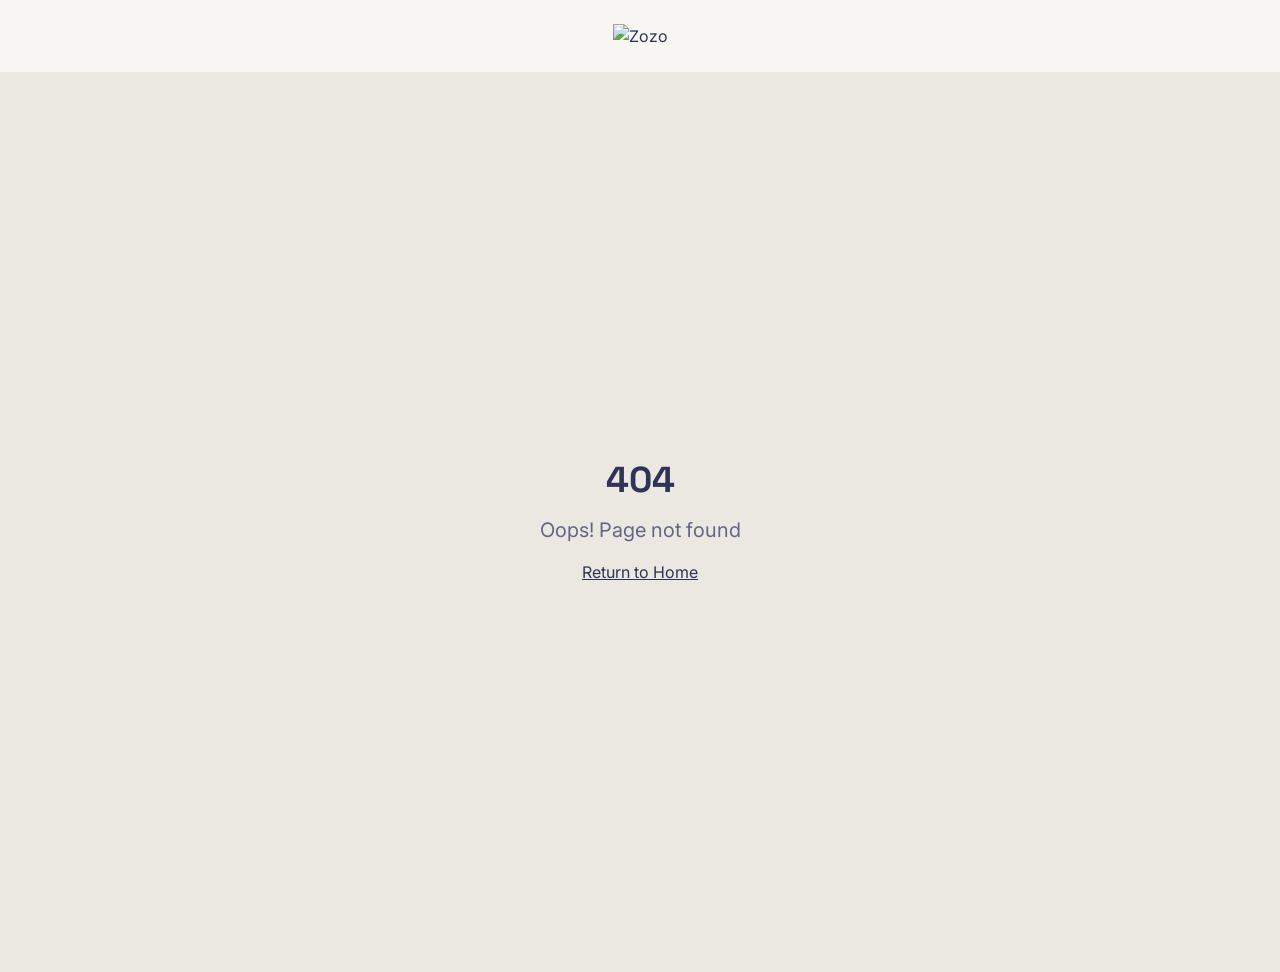
==== commit 067f3d85: "Add Zozo logo and apply zozo.homes color scheme - Add Zozo logo (zozo-azul) centered at top of page " ====
--- a/index.html
+++ b/index.html
@@ -9,8 +9,45 @@
   <link rel="preconnect" href="https://fonts.gstatic.com" crossorigin>
   <link href="https://fonts.googleapis.com/css2?family=Inter:wght@400;500;600;700&family=Space+Grotesk:wght@400;500;600;700&display=swap" rel="stylesheet">
   <link rel="stylesheet" crossorigin href="/assets/index-DenTA7tx.css">
+  <style>
+    :root {
+      --background: 45 25% 96%;
+      --foreground: 233 29% 26%;
+      --card: 45 25% 93%;
+      --card-foreground: 233 29% 26%;
+      --popover: 45 25% 93%;
+      --popover-foreground: 233 29% 26%;
+      --primary: 233 29% 26%;
+      --primary-foreground: 45 25% 96%;
+      --secondary: 45 20% 88%;
+      --secondary-foreground: 233 29% 30%;
+      --muted: 45 18% 90%;
+      --muted-foreground: 233 15% 45%;
+      --accent: 233 35% 35%;
+      --accent-foreground: 45 25% 96%;
+      --destructive: 0 84% 60%;
+      --destructive-foreground: 0 0% 100%;
+      --border: 233 15% 80%;
+      --input: 233 15% 80%;
+      --ring: 233 29% 26%;
+      --sidebar-background: 233 29% 22%;
+      --sidebar-foreground: 45 20% 90%;
+      --sidebar-primary: 45 25% 96%;
+      --sidebar-primary-foreground: 233 29% 26%;
+      --sidebar-accent: 233 25% 30%;
+      --sidebar-accent-foreground: 45 20% 90%;
+      --sidebar-border: 233 20% 35%;
+      --sidebar-ring: 45 25% 96%;
+      --result-gradient-start: 233 29% 26%;
+      --result-gradient-end: 233 35% 35%;
+      --surface-glow: 233 29% 26%;
+    }
+  </style>
 </head>
-<body>
+<body style="background: hsl(45 25% 96%); color: hsl(233 29% 26%);">
+  <div style="display:flex;justify-content:center;padding:24px 0 8px;">
+    <img src="https://zozo.homes/assets/zozo-azul-BRdoiwDh.svg" alt="Zozo" style="height:40px;">
+  </div>
   <div id="root"></div>
   <script type="module" crossorigin src="/assets/index-PI33O_qY.js"></script>
 </body>
